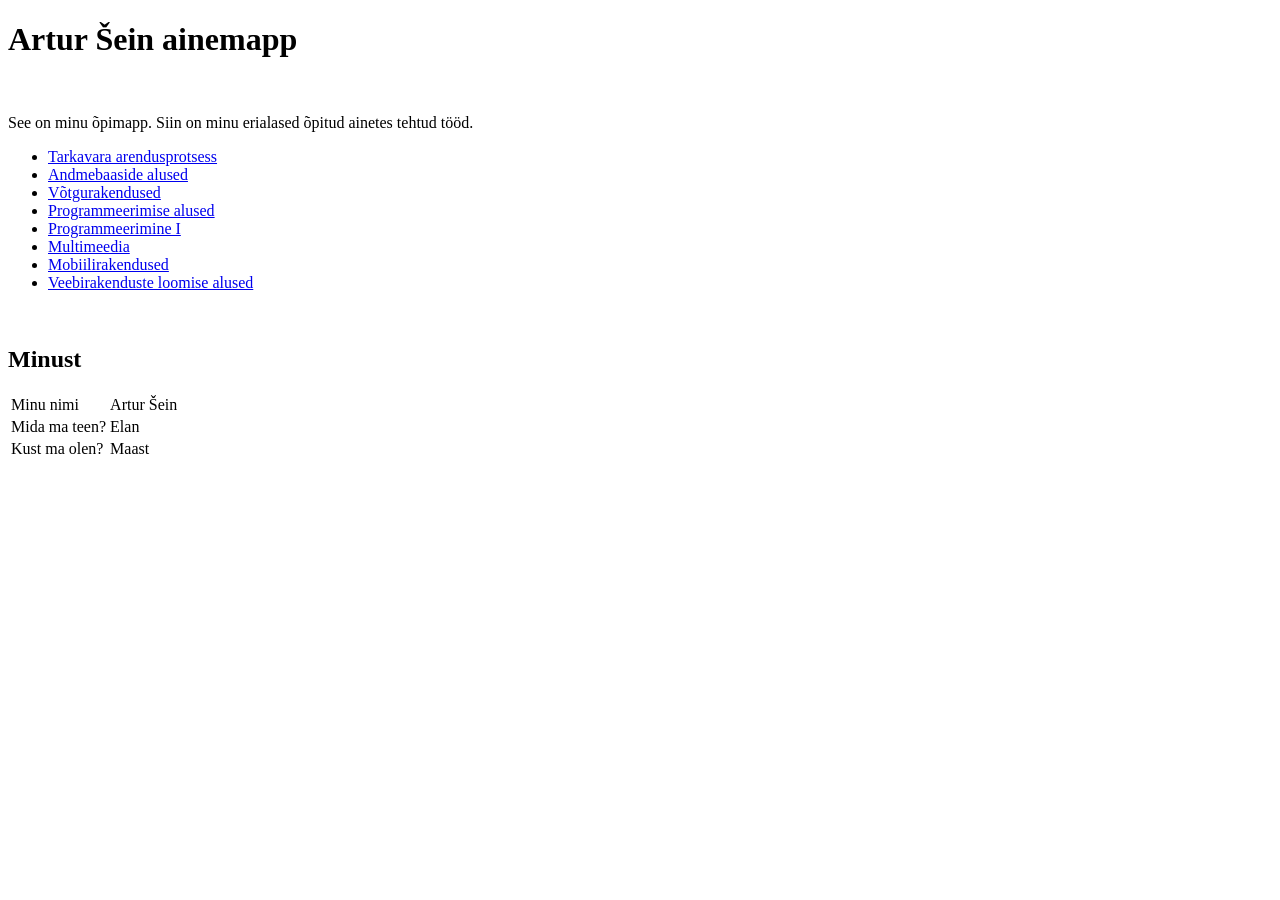
==== index.html @ f2f40e94 "index update and created style.css" ====
<!DOCTYPE html>
<html lang="en">
<head>
    <meta charset="UTF-8">
    <meta name="viewport" content="width=device-width, initial-scale=1.0">
    <title>Artur Šein TARpe24 ainemapp</title>
</head>
<body>
    <h1>Artur Šein ainemapp</h1>
    <br>
    <p class="intro-paragraph">
        See on minu õpimapp. Siin on minu erialased õpitud ainetes tehtud tööd.
    </p>

    <nav>
        <ul class="navigation">
            <li><a href="#">Tarkavara arendusprotsess</a></li>
            <li><a href="#">Andmebaaside alused</a></li>
            <li><a href="#">Võtgurakendused</a></li>
            <li><a href="#">Programmeerimise alused</a></li>
            <li><a href="#">Programmeerimine I</a></li>
            <li><a href="#">Multimeedia</a></li>
            <li><a href="#">Mobiilirakendused</a></li>
            <li><a href="#">Veebirakenduste loomise alused</a></li>
        </ul>
    </nav>
    <br>

    <div class="minust">
        <h2>Minust</h2>

        <table>
            <tr>
                <td>Minu nimi</td>
                <td>Artur Šein</td>
            </tr>
    
            <tr>
                <td>Mida ma teen?</td>
                <td>Elan</td>
            </tr>
    
            <tr>
                <td>Kust ma olen?</td>
                <td>Maast</td>
            </tr>
        </table>
    </div>

</body>
</html>
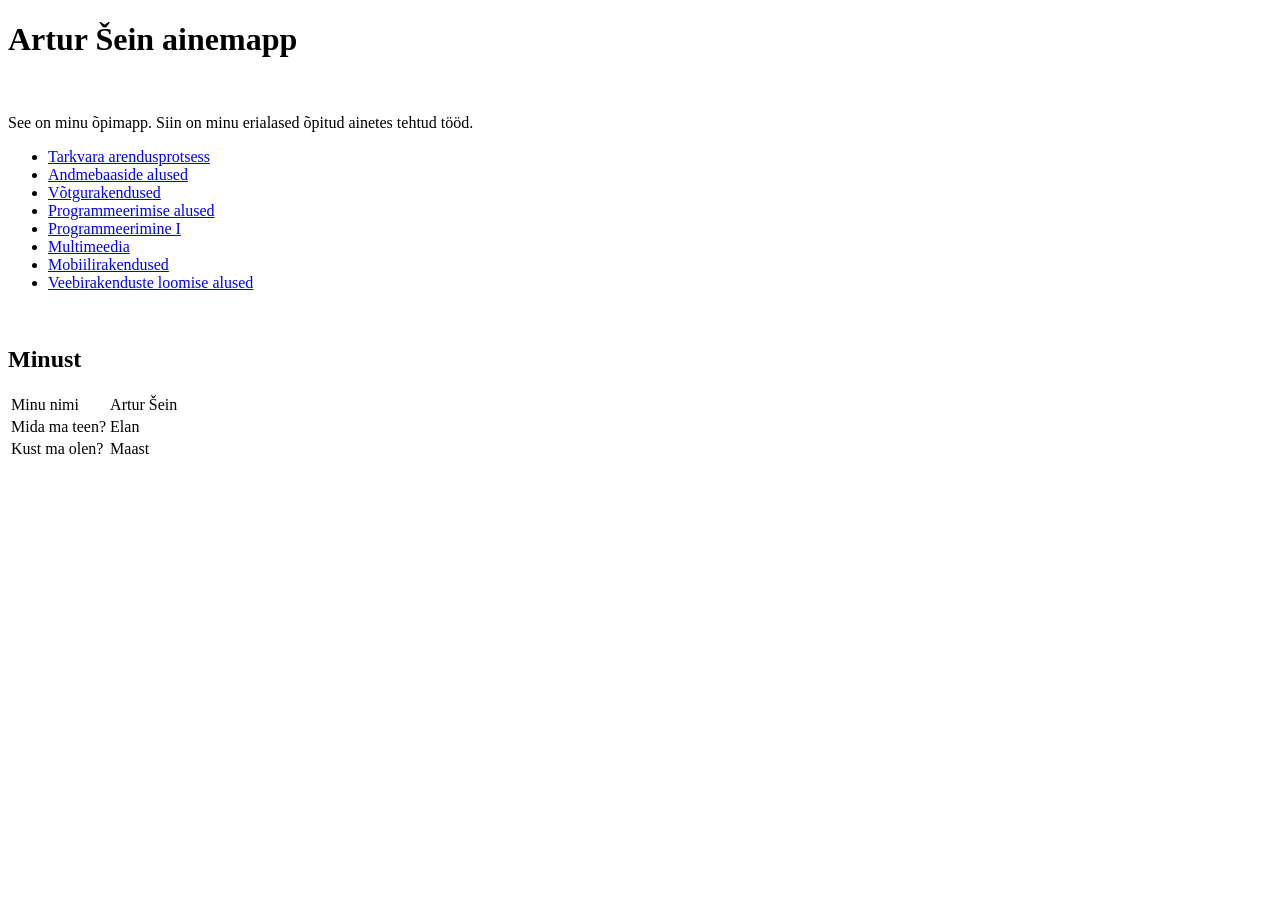
==== commit 47827958: "Created TAAR html" ====
--- a/index.html
+++ b/index.html
@@ -14,7 +14,7 @@
 
     <nav>
         <ul class="navigation">
-            <li><a href="#">Tarkavara arendusprotsess</a></li>
+            <li><a href="TAAR.html">Tarkvara arendusprotsess</a></li>
             <li><a href="#">Andmebaaside alused</a></li>
             <li><a href="#">Võtgurakendused</a></li>
             <li><a href="#">Programmeerimise alused</a></li>
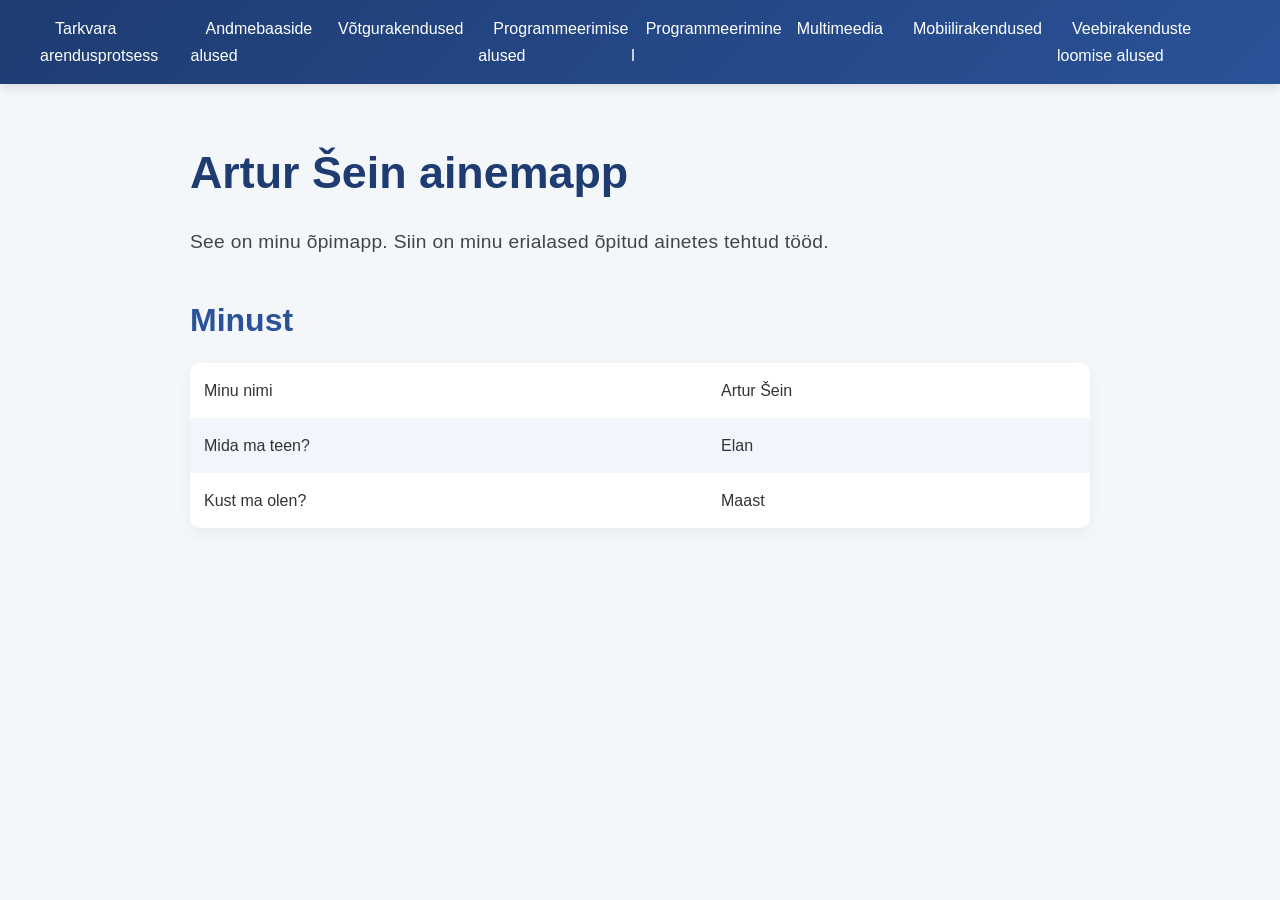
==== commit 727a08cd: "added style using AI" ====
--- a/index.html
+++ b/index.html
@@ -1,51 +1,53 @@
 <!DOCTYPE html>
 <html lang="en">
+
 <head>
     <meta charset="UTF-8">
     <meta name="viewport" content="width=device-width, initial-scale=1.0">
     <title>Artur Šein TARpe24 ainemapp</title>
+    <link rel="stylesheet" href="static/styles/style.css">
 </head>
+<nav>
+    <ul class="navigation">
+        <li><a href="TAAR.html">Tarkvara arendusprotsess</a></li>
+        <li><a href="#">Andmebaaside alused</a></li>
+        <li><a href="#">Võtgurakendused</a></li>
+        <li><a href="#">Programmeerimise alused</a></li>
+        <li><a href="#">Programmeerimine I</a></li>
+        <li><a href="#">Multimeedia</a></li>
+        <li><a href="#">Mobiilirakendused</a></li>
+        <li><a href="#">Veebirakenduste loomise alused</a></li>
+    </ul>
+</nav>
+
 <body>
-    <h1>Artur Šein ainemapp</h1>
-    <br>
-    <p class="intro-paragraph">
-        See on minu õpimapp. Siin on minu erialased õpitud ainetes tehtud tööd.
-    </p>
+    <div class="container">
+        <h1>Artur Šein ainemapp</h1>
+        <p class="intro">
+            See on minu õpimapp. Siin on minu erialased õpitud ainetes tehtud tööd.
+        </p>
+        <div class="minust">
+            <h2>Minust</h2>
 
-    <nav>
-        <ul class="navigation">
-            <li><a href="TAAR.html">Tarkvara arendusprotsess</a></li>
-            <li><a href="#">Andmebaaside alused</a></li>
-            <li><a href="#">Võtgurakendused</a></li>
-            <li><a href="#">Programmeerimise alused</a></li>
-            <li><a href="#">Programmeerimine I</a></li>
-            <li><a href="#">Multimeedia</a></li>
-            <li><a href="#">Mobiilirakendused</a></li>
-            <li><a href="#">Veebirakenduste loomise alused</a></li>
-        </ul>
-    </nav>
-    <br>
+            <table>
+                <tr>
+                    <td>Minu nimi</td>
+                    <td>Artur Šein</td>
+                </tr>
 
-    <div class="minust">
-        <h2>Minust</h2>
+                <tr>
+                    <td>Mida ma teen?</td>
+                    <td>Elan</td>
+                </tr>
 
-        <table>
-            <tr>
-                <td>Minu nimi</td>
-                <td>Artur Šein</td>
-            </tr>
-    
-            <tr>
-                <td>Mida ma teen?</td>
-                <td>Elan</td>
-            </tr>
-    
-            <tr>
-                <td>Kust ma olen?</td>
-                <td>Maast</td>
-            </tr>
-        </table>
+                <tr>
+                    <td>Kust ma olen?</td>
+                    <td>Maast</td>
+                </tr>
+            </table>
+        </div>
     </div>
 
 </body>
+
 </html>
--- a/static/styles/style.css
+++ b/static/styles/style.css
@@ -0,0 +1,193 @@
+/* ===== Global Styles ===== */
+* {
+    margin: 0;
+    padding: 0;
+    box-sizing: border-box;
+}
+
+body {
+    font-family: 'Segoe UI', Tahoma, Geneva, Verdana, sans-serif;
+    background: #f4f7fa;
+    color: #333;
+    line-height: 1.7;
+}
+
+/* ===== Navigation ===== */
+nav {
+    background: linear-gradient(135deg, #1e3c72, #2a5298);
+    padding: 15px 40px;
+    box-shadow: 0 4px 10px rgba(0,0,0,0.1);
+}
+
+nav ul {
+    list-style: none;
+    display: flex;
+    justify-content: space-between;
+}
+
+nav a {
+    color: white;
+    text-decoration: none;
+    font-weight: 500;
+    padding: 8px 15px;
+    border-radius: 6px;
+    transition: 0.3s ease;
+}
+
+nav a:hover {
+    background-color: rgba(255,255,255,0.2);
+}
+
+/* ===== Container ===== */
+.container {
+    width: 75%;
+    max-width: 900px;
+    margin: 50px auto;
+}
+
+/* ===== Headings ===== */
+h1 {
+    font-size: 2.8rem;
+    color: #1e3c72;
+    margin-bottom: 15px;
+}
+
+h2 {
+    font-size: 2rem;
+    color: #2a5298;
+    margin: 35px 0 15px 0;
+}
+
+h3 {
+    font-size: 1.4rem;
+    color: #555;
+    margin-bottom: 12px;
+}
+
+/* ===== Paragraph Styling ===== */
+p {
+    font-size: 1.05rem;
+    color: #555;
+    margin-bottom: 18px;
+    letter-spacing: 0.3px;
+}
+
+/* Intro Paragraph */
+.intro {
+    font-size: 1.2rem;
+    font-weight: 500;
+    color: #444;
+}
+
+/* Drop Cap Effect */
+.dropcap::first-letter {
+    float: left;
+    font-size: 3rem;
+    line-height: 1;
+    font-weight: bold;
+    margin-right: 8px;
+    color: #2a5298;
+}
+
+/* Highlighted Text */
+.highlight {
+    background: linear-gradient(120deg, #e6f0ff 0%, #d0e2ff 100%);
+    padding: 2px 6px;
+    border-radius: 4px;
+}
+
+/* Accent Left Border Paragraph */
+.accent {
+    border-left: 4px solid #2a5298;
+    padding-left: 15px;
+    background: #f8fbff;
+}
+
+/* ===== Card Section ===== */
+.card {
+    background: white;
+    padding: 30px;
+    border-radius: 12px;
+    box-shadow: 0 8px 20px rgba(0,0,0,0.05);
+    margin-bottom: 35px;
+}
+
+/* ===== Table Styling ===== */
+table {
+    width: 100%;
+    border-collapse: collapse;
+    margin-top: 15px;
+    background: white;
+    border-radius: 10px;
+    overflow: hidden;
+    box-shadow: 0 5px 15px rgba(0,0,0,0.05);
+}
+
+thead {
+    background: #2a5298;
+    color: white;
+}
+
+th, td {
+    padding: 14px;
+    text-align: left;
+}
+
+tbody tr:nth-child(even) {
+    background: #f2f6fc;
+}
+
+tbody tr:hover {
+    background: #e6f0ff;
+}
+
+/* ===== Button ===== */
+.btn {
+    display: inline-block;
+    padding: 10px 18px;
+    background: #2a5298;
+    color: white;
+    text-decoration: none;
+    border-radius: 6px;
+    transition: 0.3s ease;
+}
+
+.btn:hover {
+    background: #1e3c72;
+}
+
+/* ===== Modern List Styling ===== */
+ul.custom-list {
+    list-style: none;
+    padding: 20px;
+    margin: 20px 0;
+    background: white;
+    border-radius: 12px;
+    box-shadow: 0 6px 15px rgba(0,0,0,0.05);
+}
+
+ul.custom-list li {
+    position: relative;
+    padding: 12px 15px 12px 35px;
+    margin-bottom: 10px;
+    font-size: 1.05rem;
+    color: #555;
+    border-radius: 8px;
+    transition: all 0.3s ease;
+}
+
+/* Custom bullet */
+ul.custom-list li::before {
+    content: "●";
+    position: absolute;
+    left: 12px;
+    top: 12px;
+    color: #2a5298;
+    font-size: 0.9rem;
+}
+
+/* Hover effect */
+ul.custom-list li:hover {
+    background: #f2f6fc;
+    transform: translateX(5px);
+}
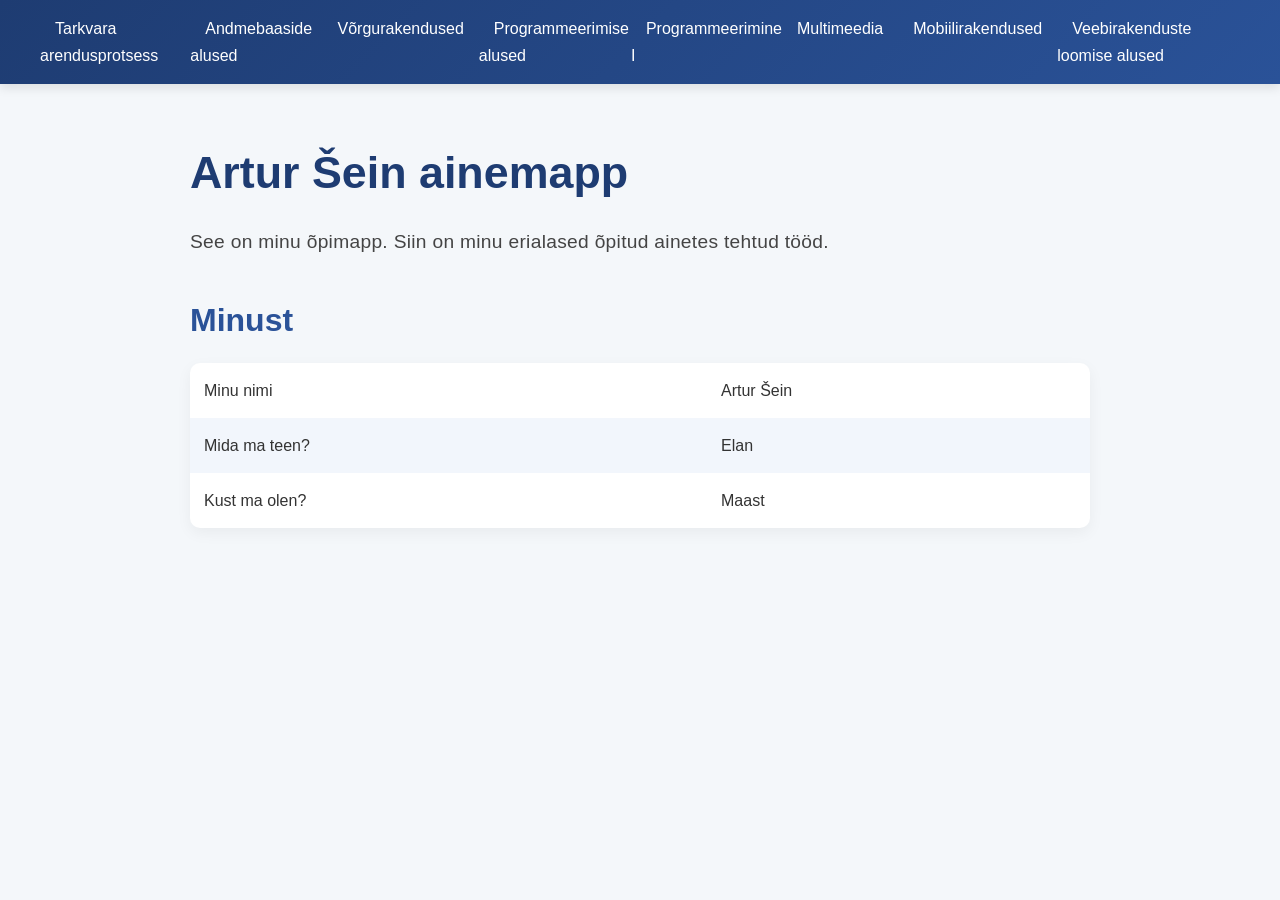
==== commit 46426230: "html files are created" ====
--- a/index.html
+++ b/index.html
@@ -11,7 +11,7 @@
     <ul class="navigation">
         <li><a href="TAAR.html">Tarkvara arendusprotsess</a></li>
         <li><a href="#">Andmebaaside alused</a></li>
-        <li><a href="#">Võtgurakendused</a></li>
+        <li><a href="#">Võrgurakendused</a></li>
         <li><a href="#">Programmeerimise alused</a></li>
         <li><a href="#">Programmeerimine I</a></li>
         <li><a href="#">Multimeedia</a></li>
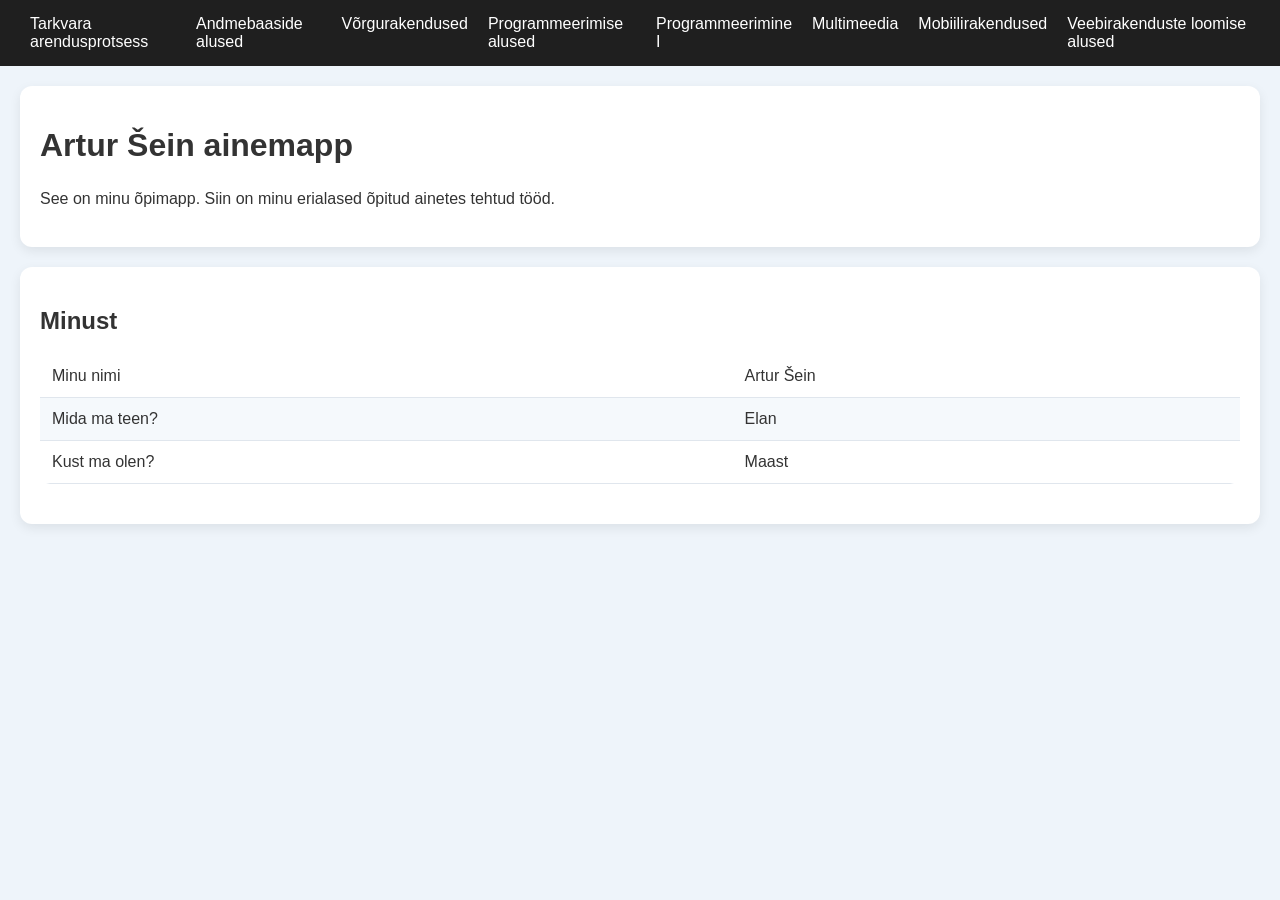
==== commit 8ab5ece3: "Updated CSS" ====
--- a/index.html
+++ b/index.html
@@ -7,26 +7,30 @@
     <title>Artur Šein TARpe24 ainemapp</title>
     <link rel="stylesheet" href="static/styles/style.css">
 </head>
-<nav>
-    <ul class="navigation">
-        <li><a href="TAAR.html">Tarkvara arendusprotsess</a></li>
-        <li><a href="#">Andmebaaside alused</a></li>
-        <li><a href="#">Võrgurakendused</a></li>
-        <li><a href="#">Programmeerimise alused</a></li>
-        <li><a href="#">Programmeerimine I</a></li>
-        <li><a href="#">Multimeedia</a></li>
-        <li><a href="#">Mobiilirakendused</a></li>
-        <li><a href="#">Veebirakenduste loomise alused</a></li>
-    </ul>
-</nav>
 
 <body>
+
+    <nav>
+        <a href="TAAR.html">Tarkvara arendusprotsess</a>
+        <a href="#">Andmebaaside alused</a>
+        <a href="#">Võrgurakendused</a>
+        <a href="#">Programmeerimise alused</a>
+        <a href="#">Programmeerimine I</a>
+        <a href="#">Multimeedia</a>
+        <a href="#">Mobiilirakendused</a>
+        <a href="#">Veebirakenduste loomise alused</a>
+    </nav>
+
     <div class="container">
-        <h1>Artur Šein ainemapp</h1>
-        <p class="intro">
-            See on minu õpimapp. Siin on minu erialased õpitud ainetes tehtud tööd.
-        </p>
-        <div class="minust">
+
+        <div class="card">
+            <h1>Artur Šein ainemapp</h1>
+            <p class="intro">
+                See on minu õpimapp. Siin on minu erialased õpitud ainetes tehtud tööd.
+            </p>
+        </div>
+
+        <div class="card">
             <h2>Minust</h2>
 
             <table>
@@ -46,6 +50,7 @@
                 </tr>
             </table>
         </div>
+
     </div>
 
 </body>
--- a/static/styles/style.css
+++ b/static/styles/style.css
@@ -1,193 +1,133 @@
-/* ===== Global Styles ===== */
-* {
+/* General page styling */
+body {
+    background-color: #eef4fa; /* slightly bluish */
+    color: #333; /* dark gray text */
+    font-family: Arial, sans-serif;
     margin: 0;
     padding: 0;
-    box-sizing: border-box;
 }
 
-body {
-    font-family: 'Segoe UI', Tahoma, Geneva, Verdana, sans-serif;
-    background: #f4f7fa;
-    color: #333;
-    line-height: 1.7;
-}
-
-/* ===== Navigation ===== */
+/* Navigation bar */
 nav {
-    background: linear-gradient(135deg, #1e3c72, #2a5298);
-    padding: 15px 40px;
-    box-shadow: 0 4px 10px rgba(0,0,0,0.1);
-}
-
-nav ul {
-    list-style: none;
+    background-color: #1f1f1f; /* dark */
+    padding: 15px 30px;
     display: flex;
-    justify-content: space-between;
+    gap: 20px;
 }
 
 nav a {
-    color: white;
+    color: #ffffff;
     text-decoration: none;
-    font-weight: 500;
-    padding: 8px 15px;
-    border-radius: 6px;
-    transition: 0.3s ease;
+    font-size: 16px;
+    transition: transform 0.2s ease, color 0.2s ease;
 }
 
 nav a:hover {
-    background-color: rgba(255,255,255,0.2);
+    transform: scale(1.1); /* expands slightly */
+    color: #cfd8e3;
 }
 
-/* ===== Container ===== */
-.container {
-    width: 75%;
-    max-width: 900px;
-    margin: 50px auto;
+/* Card-style text containers */
+.card {
+    background-color: #ffffff;
+    padding: 20px;
+    margin: 20px;
+    border-radius: 12px;
+    box-shadow: 0 4px 12px rgba(0, 0, 0, 0.08);
 }
 
-/* ===== Headings ===== */
-h1 {
-    font-size: 2.8rem;
-    color: #1e3c72;
-    margin-bottom: 15px;
+/* Paragraphs */
+p {
+    line-height: 1.6;
 }
 
-h2 {
-    font-size: 2rem;
-    color: #2a5298;
-    margin: 35px 0 15px 0;
+/* Styled span inside text */
+p span {
+    background-color: #d6e9ff; /* brighter blue */
+    font-weight: bold;
+    padding: 2px 6px;
+    border-radius: 6px;
+    color: #1a1a1a;
 }
 
-h3 {
-    font-size: 1.4rem;
-    color: #555;
-    margin-bottom: 12px;
-}
-
-/* ===== Paragraph Styling ===== */
-p {
-    font-size: 1.05rem;
-    color: #555;
-    margin-bottom: 18px;
-    letter-spacing: 0.3px;
-}
-
-/* Intro Paragraph */
-.intro {
-    font-size: 1.2rem;
-    font-weight: 500;
-    color: #444;
-}
-
-/* Drop Cap Effect */
-.dropcap::first-letter {
-    float: left;
-    font-size: 3rem;
-    line-height: 1;
-    font-weight: bold;
-    margin-right: 8px;
-    color: #2a5298;
-}
-
-/* Highlighted Text */
-.highlight {
-    background: linear-gradient(120deg, #e6f0ff 0%, #d0e2ff 100%);
-    padding: 2px 6px;
-    border-radius: 4px;
-}
-
-/* Accent Left Border Paragraph */
-.accent {
-    border-left: 4px solid #2a5298;
-    padding-left: 15px;
-    background: #f8fbff;
-}
-
-/* ===== Card Section ===== */
-.card {
-    background: white;
-    padding: 30px;
-    border-radius: 12px;
-    box-shadow: 0 8px 20px rgba(0,0,0,0.05);
-    margin-bottom: 35px;
-}
-
-/* ===== Table Styling ===== */
+/* Tables */
 table {
     width: 100%;
     border-collapse: collapse;
-    margin-top: 15px;
-    background: white;
+    margin: 20px 0;
+    background-color: #ffffff;
     border-radius: 10px;
     overflow: hidden;
-    box-shadow: 0 5px 15px rgba(0,0,0,0.05);
 }
 
-thead {
-    background: #2a5298;
-    color: white;
+/* Table header */
+th {
+    background-color: #dbe7f3;
+    text-align: left;
+    padding: 12px;
 }
 
-th, td {
-    padding: 14px;
-    text-align: left;
+/* Table cells */
+td {
+    padding: 12px;
+    border-bottom: 1px solid #e0e6ed;
 }
 
-tbody tr:nth-child(even) {
-    background: #f2f6fc;
-}
-
-tbody tr:hover {
-    background: #e6f0ff;
-}
-
-/* ===== Button ===== */
-.btn {
-    display: inline-block;
-    padding: 10px 18px;
-    background: #2a5298;
-    color: white;
-    text-decoration: none;
-    border-radius: 6px;
-    transition: 0.3s ease;
-}
-
-.btn:hover {
-    background: #1e3c72;
-}
-
-/* ===== Modern List Styling ===== */
-ul.custom-list {
-    list-style: none;
-    padding: 20px;
-    margin: 20px 0;
-    background: white;
-    border-radius: 12px;
-    box-shadow: 0 6px 15px rgba(0,0,0,0.05);
-}
-
-ul.custom-list li {
-    position: relative;
-    padding: 12px 15px 12px 35px;
-    margin-bottom: 10px;
-    font-size: 1.05rem;
-    color: #555;
-    border-radius: 8px;
-    transition: all 0.3s ease;
-}
-
-/* Custom bullet */
-ul.custom-list li::before {
-    content: "●";
-    position: absolute;
-    left: 12px;
-    top: 12px;
-    color: #2a5298;
-    font-size: 0.9rem;
+/* Zebra striping */
+tr:nth-child(even) {
+    background-color: #f5f9fc;
 }
 
 /* Hover effect */
-ul.custom-list li:hover {
-    background: #f2f6fc;
-    transform: translateX(5px);
+tr:hover {
+    background-color: #d0dce8; /* darkens on hover */
+    transition: background-color 0.2s ease;
+}
+/* Unordered list */
+ul {
+    padding: 0;
+    margin: 20px;
+    list-style-type: none;
+}
+
+/* List items */
+li {
+    color: #333; /* dark gray text */
+    padding: 10px;
+    margin: 8px 0;
+    border-radius: 8px;
+    transition: transform 0.2s ease;
+    cursor: pointer;
+}
+
+/* Hover effect */
+li:hover {
+    transform: scale(1.05); /* increases size */
+}
+
+.custom-list {
+    padding: 0;
+    margin: 20px;
+    list-style: none;
+}
+
+.custom-list li {
+    margin: 8px 0;
+}
+
+/* Base link style */
+.custom-list li a,
+.custom-list li a:visited {
+    background-color: #dbe7f3;
+    color: #000;
+    padding: 10px;
+    border-radius: 8px;
+    text-decoration: none;
+    transition: transform 0.2s ease;
+}
+
+/* Hover effect (ONLY scale) */
+.custom-list li a:hover {
+    transform: scale(1.05);
+    color: #000;
 }
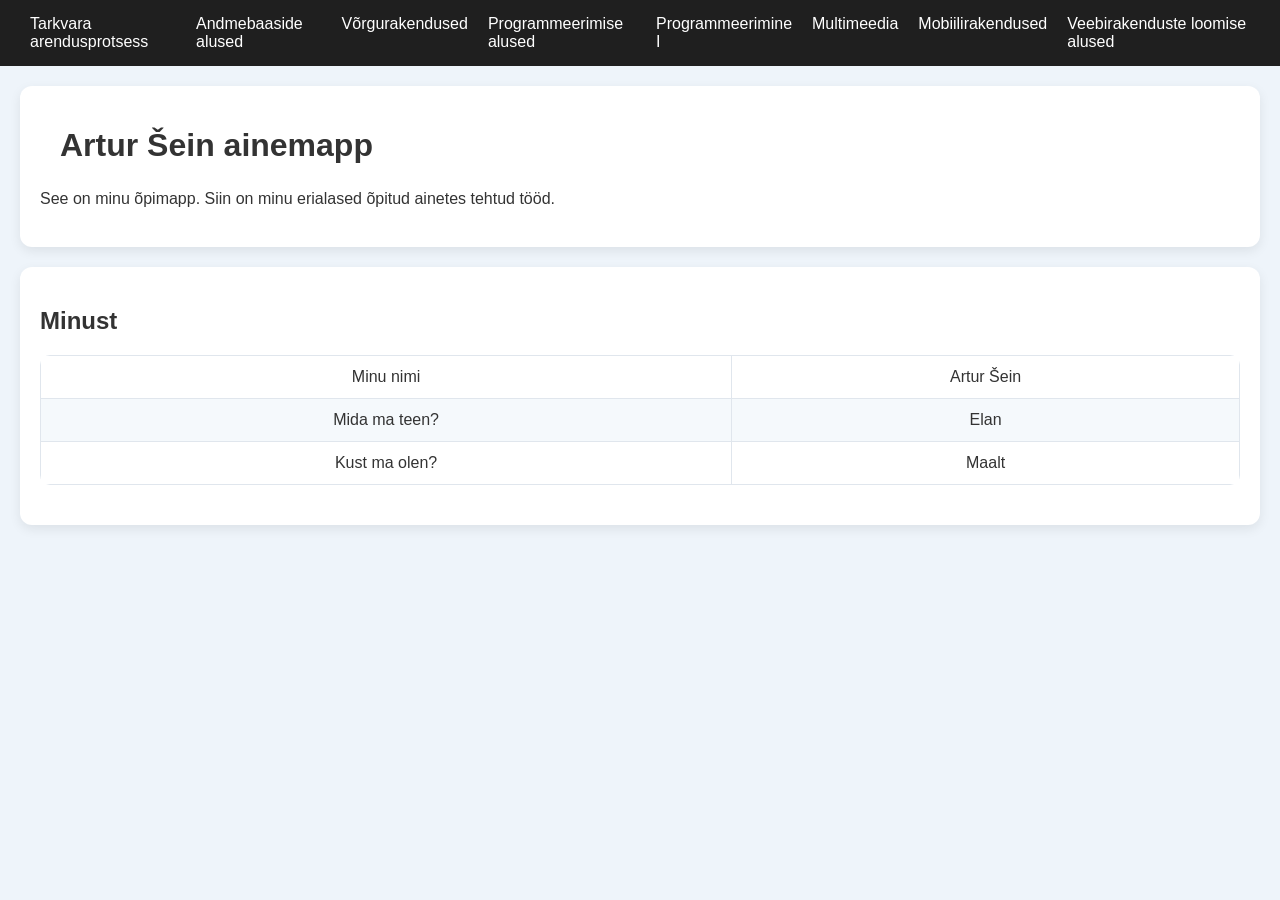
==== commit 171a6b1a: "Maalt" ====
--- a/index.html
+++ b/index.html
@@ -46,7 +46,7 @@
 
                 <tr>
                     <td>Kust ma olen?</td>
-                    <td>Maast</td>
+                    <td>Maalt</td>
                 </tr>
             </table>
         </div>
--- a/static/styles/style.css
+++ b/static/styles/style.css
@@ -6,7 +6,9 @@
     margin: 0;
     padding: 0;
 }
-
+h1 {
+    padding-left: 20px;
+}
 /* Navigation bar */
 nav {
     background-color: #1f1f1f; /* dark */
@@ -63,14 +65,16 @@
 /* Table header */
 th {
     background-color: #dbe7f3;
-    text-align: left;
+    text-align: center;
     padding: 12px;
 }
 
 /* Table cells */
 td {
     padding: 12px;
-    border-bottom: 1px solid #e0e6ed;
+    border: 1px solid #e0e6ed;
+    text-align: center;
+    
 }
 
 /* Zebra striping */
